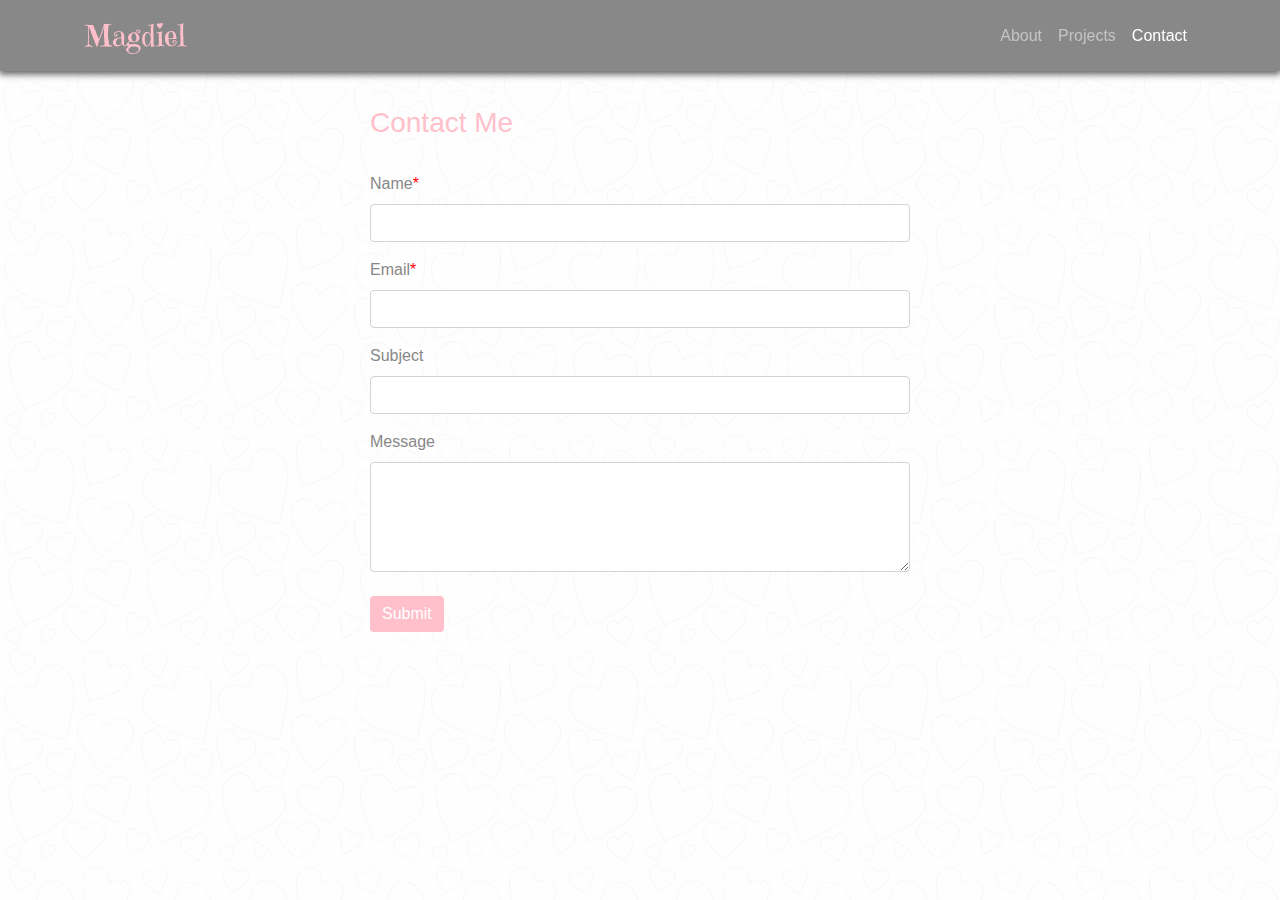
==== contact.html @ 3142f34d "first changes to website. Still need to add projects, done with contact and about" ====
<!DOCTYPE html>
<html lang="en">

<head>

  <meta charset="utf-8">
  <meta name="viewport" content="width=device-width, initial-scale=1, shrink-to-fit=no">
  <meta name="description" content="">
  <meta name="author" content="">

  <title>Magdiel Miranda-Lopez</title>

  <!-- Bootstrap core CSS -->
  <link href="vendor/bootstrap/css/bootstrap.min.css" rel="stylesheet">
  <script src="https://code.jquery.com/jquery-3.5.1.min.js" integrity="sha256-9/aliU8dGd2tb6OSsuzixeV4y/faTqgFtohetphbbj0=" crossorigin="anonymous"></script>

  <!-- Custom styles for this template -->
  <link href="css/styles.css" rel="stylesheet">

  <!-- Custom font for name/logo -->
  <link href="https://fonts.googleapis.com/css2?family=Acme&family=Emilys+Candy&family=Fira+Sans+Extra+Condensed:wght@300&family=Signika+Negative:wght@300;400&display=swap" rel="stylesheet">

</head>

<body>

  <!-- Navigation -->
  <nav class="navbar navbar-expand-lg navbar-dark navbar-custom fixed-top">
    <div class="container">
      <a class="navbar-brand" href="#">Magdiel</a>
      <button class="navbar-toggler" type="button" data-toggle="collapse" data-target="#navbarResponsive" aria-controls="navbarResponsive" aria-expanded="false" aria-label="Toggle navigation">
        <span class="navbar-toggler-icon"></span>
      </button>
      <div class="collapse navbar-collapse" id="navbarResponsive">
        <ul class="navbar-nav ml-auto">
          <li class="nav-item">
            <a class="nav-link" href="index.html">About</a>
          </li>
          <li class="nav-item">
            <a class="nav-link" href="projects.html">Projects</a>
          </li>
          <li class="nav-item active">
            <a class="nav-link" href="contact.html">Contact
              <span class="sr-only">(current)</span>
            </a>
          </li>
        </ul>
      </div>
    </div>
  </nav>


  <div class="container text-grey" style="margin-top:50px">
    <div class="row">
      <div class="col-lg-3"> </div>
      <div class="col-lg-6">
        <h3 class="text-pink"> Contact Me </h3>
        <form name="gform" id="gform" enctype="text/plain" target="hidden_iframe" onsubmit="submitted=true;" action="https://docs.google.com/forms/d/e/1FAIpQLSee866SMa62qggqIzoM3lwefGYUajq8A8txfh_NqxwCNifNCA/formResponse?usp=pp_url">

          <br>
          <div class="form-group">
            <label>Name<span style="color:red">*</span></label>
            <br>
            <input type="text" name="entry.580509915" id="entry.580509915" class="form-control" required>
          </div>
          <div class="form-group">
            <label>Email<span style="color:red">*</span></label>
            <br>
            <input type="text" name="entry.1348047010" id="entry.1348047010" class="form-control" required>
          </div>
          <div class="form-group">
            <label>Subject</label>
            <br>
            <input type="text" name="entry.317620689" id="entry.317620689" class="form-control">
          </div>
          <div class="form-group">
            <label>Message</label>
            <br>
            <textarea rows="4" name="entry.1595801660" id="entry.1595801660" style="max-width:100%" class="form-control"> </textarea>
          <div>
          <br>
          <button type="submit" value="Submit" class="btn btn-primary">Submit</button>
        </form>

        <script type="text/javascript">var submitted=false;</script>
        <script type="text/javascript">
          $('#gform').on('submit', function(e) {
          $('#gform *').fadeOut(1000);
          $('#gform').prepend('Your submission has been processed...');
          });
        </script>

        <iframe name="hidden_iframe" id="hidden_iframe" style="display:none;" onload="if(submitted) {}"></iframe>
      </div>
    </div>
  </div>


  <!-- Bootstrap core JavaScript -->
  <script src="vendor/jquery/jquery.min.js"></script>
  <script src="vendor/bootstrap/js/bootstrap.bundle.min.js"></script>

</body>

</html>
---- css/styles.css ----
body {
  padding-top: 56px;
  background-color: #fafafa;
  background-size: 200px;
  background-repeat: round;
  background-image: linear-gradient(to bottom, rgba(255,255,255,0.8) 0%,rgba(255,255,255,0.8) 100%),url("../background_pattern.png");
}

div.card-body a,
.text-pink {
  color: pink;
}

.add-border {
  border-bottom: 2px solid #888;
  border-left: 2px solid #888;
  border-radius: 2%;
  padding: 10px;
  background-color: transparent;
}

.text-grey {
  color: #888;
}

.btn-primary {
  background-color: pink;
  border: none;
}

.btn-primary:hover{
  background-color: lightpink;
  border: none;
}

.navbar-custom {
  background-color: #888;
  box-shadow: 0px 2px 7px 1px #555;
}

.navbar-custom .navbar-brand,
.navbar-custom .navbar-text {
  color: pink;
  font-size: 30px;
}

.navbar-custom .navbar-brand {
  /* font-family: 'Acme', sans-serif; */
  font-family: 'Emilys Candy', cursive;
  /* font-family: 'Fira Sans Extra Condensed', sans-serif; */
  /* font-family: 'Signika Negative', sans-serif; */
}

.footer-custom {
  background-color: #888;
  box-shadow: 0px -2px 7px 1px #555;
}

.footer-custom .footer-text {
  color: pink;

}

.navbar-custom .navbar-toggler-icon {
  background-image: url("data:image/svg+xml;charset=utf8,%3Csvg viewBox='0 0 32 32' xmlns='http://www.w3.org/2000/svg'%3E%3Cpath stroke='rgb(255,192,203)' stroke-width='2' stroke-linecap='round' stroke-miterlimit='10' d='M4 8h24M4 16h24M4 24h24'/%3E%3C/svg%3E");
}

.navbar-custom .navbar-toggler {
  border-color: pink;
}
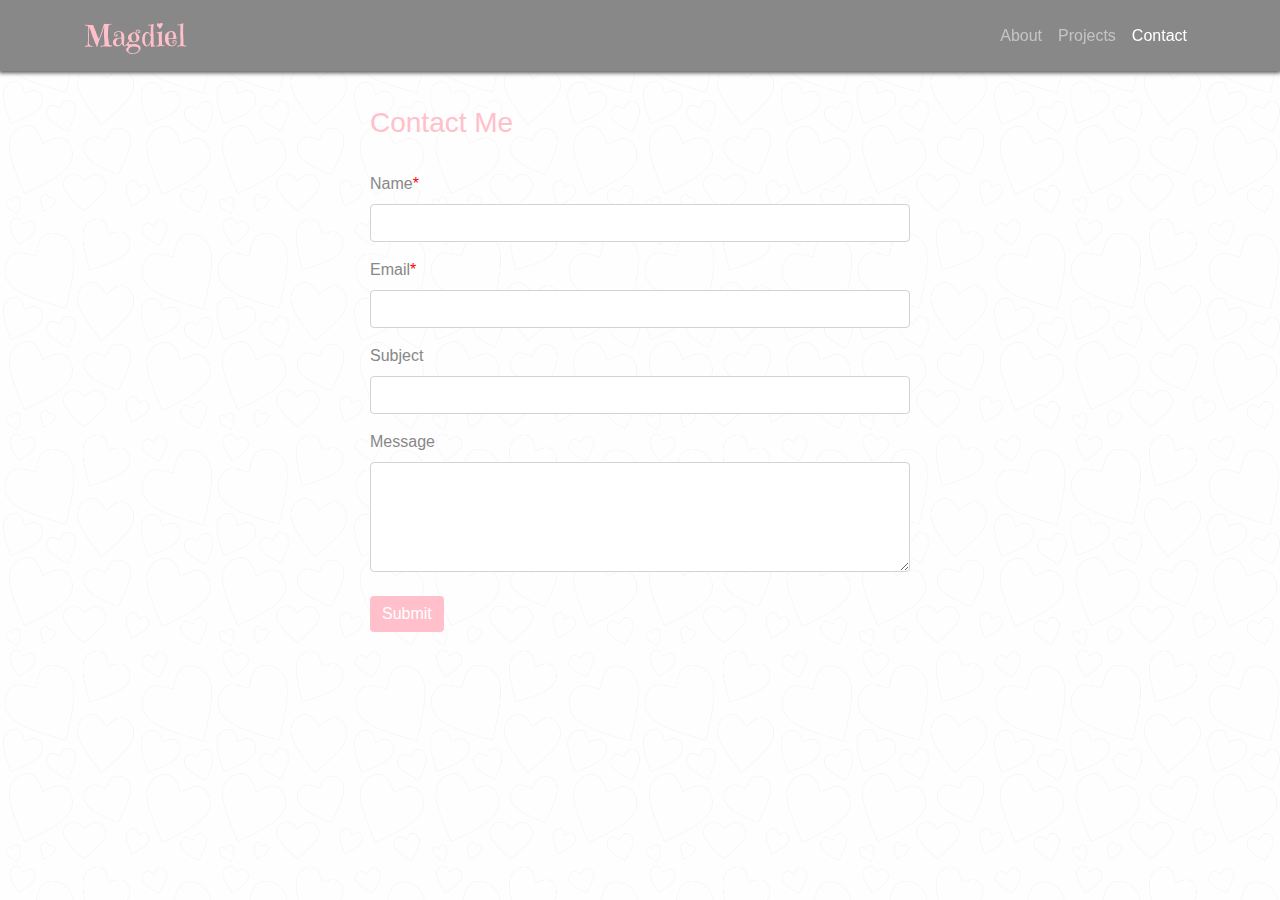
==== commit 411ba68c: "halfway done with About page" ====
--- a/contact.html
+++ b/contact.html
@@ -5,13 +5,13 @@
 
   <meta charset="utf-8">
   <meta name="viewport" content="width=device-width, initial-scale=1, shrink-to-fit=no">
-  <meta name="description" content="">
-  <meta name="author" content="">
+  <meta name="description" content="Personal Website">
+  <meta name="author" content="Magdiel Miranda-Lopez">
 
-  <title>Magdiel Miranda-Lopez</title>
+  <title>Contact Me</title>
 
   <!-- Bootstrap core CSS -->
-  <link href="vendor/bootstrap/css/bootstrap.min.css" rel="stylesheet">
+  <link href="libraries/bootstrap/css/bootstrap.min.css" rel="stylesheet">
   <script src="https://code.jquery.com/jquery-3.5.1.min.js" integrity="sha256-9/aliU8dGd2tb6OSsuzixeV4y/faTqgFtohetphbbj0=" crossorigin="anonymous"></script>
 
   <!-- Custom styles for this template -->
@@ -27,7 +27,7 @@
   <!-- Navigation -->
   <nav class="navbar navbar-expand-lg navbar-dark navbar-custom fixed-top">
     <div class="container">
-      <a class="navbar-brand" href="#">Magdiel</a>
+      <a class="navbar-brand" href="index.html">Magdiel</a>
       <button class="navbar-toggler" type="button" data-toggle="collapse" data-target="#navbarResponsive" aria-controls="navbarResponsive" aria-expanded="false" aria-label="Toggle navigation">
         <span class="navbar-toggler-icon"></span>
       </button>
@@ -49,8 +49,8 @@
     </div>
   </nav>
 
-
-  <div class="container text-grey" style="margin-top:50px">
+<!-- Page Content -->
+  <div class="container content text-grey">
     <div class="row">
       <div class="col-lg-3"> </div>
       <div class="col-lg-6">
@@ -97,8 +97,8 @@
 
 
   <!-- Bootstrap core JavaScript -->
-  <script src="vendor/jquery/jquery.min.js"></script>
-  <script src="vendor/bootstrap/js/bootstrap.bundle.min.js"></script>
+  <script src="libraries/jquery/jquery.min.js"></script>
+  <script src="libraries/bootstrap/js/bootstrap.bundle.min.js"></script>
 
 </body>
 
--- a/css/styles.css
+++ b/css/styles.css
@@ -1,12 +1,39 @@
 
+.navbar-custom {
+  background-color: #888;
+  box-shadow: 0px 1px 4px 1px #555;
+}
+
+.navbar-custom .navbar-brand,
+.navbar-custom .navbar-text {
+  color: pink;
+  font-size: 30px;
+}
+
+.navbar-custom .navbar-toggler {
+  border-color: pink;
+}
+
+.navbar-custom .navbar-brand {
+  /* font-family: 'Acme', sans-serif; */
+  font-family: 'Emilys Candy', cursive;
+  /* font-family: 'Fira Sans Extra Condensed', sans-serif; */
+  /* font-family: 'Signika Negative', sans-serif; */
+}
+
+.navbar-custom .navbar-toggler-icon {
+  background-image: url("data:image/svg+xml;charset=utf8,%3Csvg viewBox='0 0 32 32' xmlns='http://www.w3.org/2000/svg'%3E%3Cpath stroke='rgb(255,192,203)' stroke-width='2' stroke-linecap='round' stroke-miterlimit='10' d='M4 8h24M4 16h24M4 24h24'/%3E%3C/svg%3E");
+}
 
 body {
   padding-top: 56px;
   background-color: #fafafa;
   background-size: 200px;
   background-repeat: round;
-  background-image: linear-gradient(to bottom, rgba(255,255,255,0.8) 0%,rgba(255,255,255,0.8) 100%),url("../background_pattern.png");
+  background-image: linear-gradient(to bottom, rgba(255,255,255,0.8) 0%,rgba(255,255,255,0.8) 100%),url("../images/background_pattern.png");
 }
+
+/* Projects are cards */
 
 div.card-body a,
 .text-pink {
@@ -35,38 +62,6 @@
   border: none;
 }
 
-.navbar-custom {
-  background-color: #888;
-  box-shadow: 0px 2px 7px 1px #555;
+.content {
+  margin-top: 50px;
 }
-
-.navbar-custom .navbar-brand,
-.navbar-custom .navbar-text {
-  color: pink;
-  font-size: 30px;
-}
-
-.navbar-custom .navbar-brand {
-  /* font-family: 'Acme', sans-serif; */
-  font-family: 'Emilys Candy', cursive;
-  /* font-family: 'Fira Sans Extra Condensed', sans-serif; */
-  /* font-family: 'Signika Negative', sans-serif; */
-}
-
-.footer-custom {
-  background-color: #888;
-  box-shadow: 0px -2px 7px 1px #555;
-}
-
-.footer-custom .footer-text {
-  color: pink;
-
-}
-
-.navbar-custom .navbar-toggler-icon {
-  background-image: url("data:image/svg+xml;charset=utf8,%3Csvg viewBox='0 0 32 32' xmlns='http://www.w3.org/2000/svg'%3E%3Cpath stroke='rgb(255,192,203)' stroke-width='2' stroke-linecap='round' stroke-miterlimit='10' d='M4 8h24M4 16h24M4 24h24'/%3E%3C/svg%3E");
-}
-
-.navbar-custom .navbar-toggler {
-  border-color: pink;
-}
